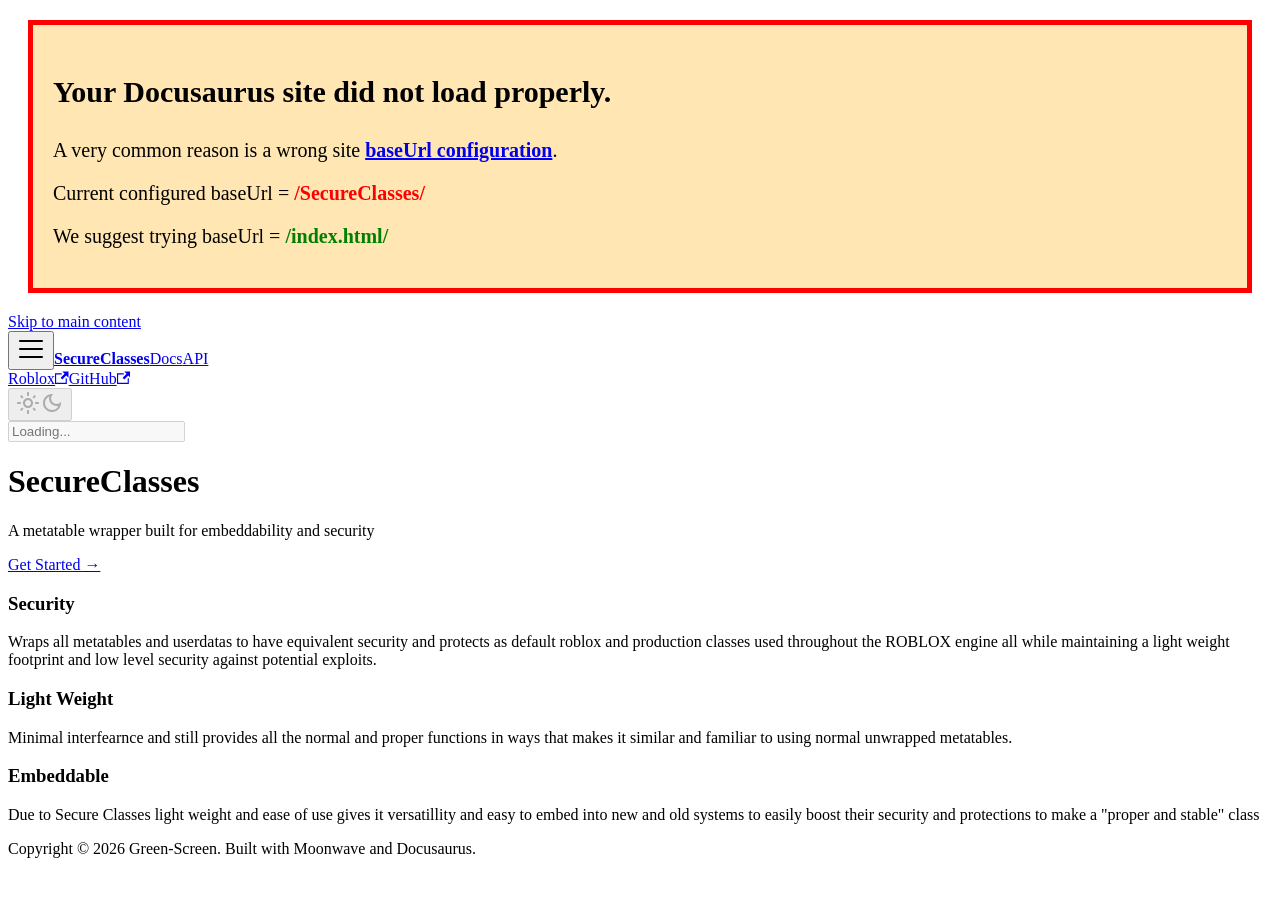
==== index.html @ a599e5f6 "Built and published by Moonwave" ====
<!doctype html>
<html lang="en" dir="ltr" class="plugin-pages plugin-id-default" data-has-hydrated="false">
<head>
<meta charset="UTF-8">
<meta name="generator" content="Docusaurus v3.7.0">
<title data-rh="true">SecureClasses | SecureClasses</title><meta data-rh="true" name="viewport" content="width=device-width,initial-scale=1"><meta data-rh="true" name="twitter:card" content="summary_large_image"><meta data-rh="true" property="og:url" content="https://Green-Screen.github.io/SecureClasses/"><meta data-rh="true" property="og:locale" content="en"><meta data-rh="true" name="docusaurus_locale" content="en"><meta data-rh="true" name="docusaurus_tag" content="default"><meta data-rh="true" name="docsearch:language" content="en"><meta data-rh="true" name="docsearch:docusaurus_tag" content="default"><meta data-rh="true" property="og:title" content="SecureClasses | SecureClasses"><link data-rh="true" rel="canonical" href="https://Green-Screen.github.io/SecureClasses/"><link data-rh="true" rel="alternate" href="https://Green-Screen.github.io/SecureClasses/" hreflang="en"><link data-rh="true" rel="alternate" href="https://Green-Screen.github.io/SecureClasses/" hreflang="x-default"><script data-rh="true">function insertBanner(){var n=document.createElement("div");n.id="__docusaurus-base-url-issue-banner-container";n.innerHTML='\n<div id="__docusaurus-base-url-issue-banner" style="border: thick solid red; background-color: rgb(255, 230, 179); margin: 20px; padding: 20px; font-size: 20px;">\n   <p style="font-weight: bold; font-size: 30px;">Your Docusaurus site did not load properly.</p>\n   <p>A very common reason is a wrong site <a href="https://docusaurus.io/docs/docusaurus.config.js/#baseUrl" style="font-weight: bold;">baseUrl configuration</a>.</p>\n   <p>Current configured baseUrl = <span style="font-weight: bold; color: red;">/SecureClasses/</span> </p>\n   <p>We suggest trying baseUrl = <span id="__docusaurus-base-url-issue-banner-suggestion-container" style="font-weight: bold; color: green;"></span></p>\n</div>\n',document.body.prepend(n);var e=document.getElementById("__docusaurus-base-url-issue-banner-suggestion-container"),s=window.location.pathname,o="/"===s.substr(-1)?s:s+"/";e.innerHTML=o}document.addEventListener("DOMContentLoaded",(function(){void 0===window.docusaurus&&insertBanner()}))</script><link rel="stylesheet" href="/SecureClasses/assets/css/styles.ece43c14.css">
<script src="/SecureClasses/assets/js/runtime~main.c794c65c.js" defer="defer"></script>
<script src="/SecureClasses/assets/js/main.7c1afcb1.js" defer="defer"></script>
</head>
<body class="navigation-with-keyboard">
<script>!function(){function t(t){document.documentElement.setAttribute("data-theme",t)}var e=function(){try{return new URLSearchParams(window.location.search).get("docusaurus-theme")}catch(t){}}()||function(){try{return window.localStorage.getItem("theme")}catch(t){}}();null!==e?t(e):window.matchMedia("(prefers-color-scheme: dark)").matches?t("dark"):(window.matchMedia("(prefers-color-scheme: light)").matches,t("light"))}(),function(){try{const c=new URLSearchParams(window.location.search).entries();for(var[t,e]of c)if(t.startsWith("docusaurus-data-")){var a=t.replace("docusaurus-data-","data-");document.documentElement.setAttribute(a,e)}}catch(t){}}()</script><div id="__docusaurus"><div role="region" aria-label="Skip to main content"><a class="skipToContent_fXgn" href="#__docusaurus_skipToContent_fallback">Skip to main content</a></div><nav aria-label="Main" class="navbar navbar--fixed-top"><div class="navbar__inner"><div class="navbar__items"><button aria-label="Toggle navigation bar" aria-expanded="false" class="navbar__toggle clean-btn" type="button"><svg width="30" height="30" viewBox="0 0 30 30" aria-hidden="true"><path stroke="currentColor" stroke-linecap="round" stroke-miterlimit="10" stroke-width="2" d="M4 7h22M4 15h22M4 23h22"></path></svg></button><a class="navbar__brand" href="/SecureClasses/"><b class="navbar__title text--truncate">SecureClasses</b></a><a class="navbar__item navbar__link" href="/SecureClasses/docs/intro">Docs</a><a class="navbar__item navbar__link" href="/SecureClasses/api/">API</a></div><div class="navbar__items navbar__items--right"><a href="https://green-screen.github.io/Portfolio/" target="_blank" rel="noopener noreferrer" class="navbar__item navbar__link discord-logo-link" title="Portfolio"></a><a href="https://www.roblox.com/users/432990469/profile" target="_blank" rel="noopener noreferrer" class="navbar__item navbar__link">Roblox<svg width="13.5" height="13.5" aria-hidden="true" viewBox="0 0 24 24" class="iconExternalLink_nPIU"><path fill="currentColor" d="M21 13v10h-21v-19h12v2h-10v15h17v-8h2zm3-12h-10.988l4.035 4-6.977 7.07 2.828 2.828 6.977-7.07 4.125 4.172v-11z"></path></svg></a><a href="https://github.com/Green-Screen/SecureClasses" target="_blank" rel="noopener noreferrer" class="navbar__item navbar__link">GitHub<svg width="13.5" height="13.5" aria-hidden="true" viewBox="0 0 24 24" class="iconExternalLink_nPIU"><path fill="currentColor" d="M21 13v10h-21v-19h12v2h-10v15h17v-8h2zm3-12h-10.988l4.035 4-6.977 7.07 2.828 2.828 6.977-7.07 4.125 4.172v-11z"></path></svg></a><div class="toggle_vylO colorModeToggle_DEke"><button class="clean-btn toggleButton_gllP toggleButtonDisabled_aARS" type="button" disabled="" title="Switch between dark and light mode (currently light mode)" aria-label="Switch between dark and light mode (currently light mode)" aria-live="polite" aria-pressed="false"><svg viewBox="0 0 24 24" width="24" height="24" class="lightToggleIcon_pyhR"><path fill="currentColor" d="M12,9c1.65,0,3,1.35,3,3s-1.35,3-3,3s-3-1.35-3-3S10.35,9,12,9 M12,7c-2.76,0-5,2.24-5,5s2.24,5,5,5s5-2.24,5-5 S14.76,7,12,7L12,7z M2,13l2,0c0.55,0,1-0.45,1-1s-0.45-1-1-1l-2,0c-0.55,0-1,0.45-1,1S1.45,13,2,13z M20,13l2,0c0.55,0,1-0.45,1-1 s-0.45-1-1-1l-2,0c-0.55,0-1,0.45-1,1S19.45,13,20,13z M11,2v2c0,0.55,0.45,1,1,1s1-0.45,1-1V2c0-0.55-0.45-1-1-1S11,1.45,11,2z M11,20v2c0,0.55,0.45,1,1,1s1-0.45,1-1v-2c0-0.55-0.45-1-1-1C11.45,19,11,19.45,11,20z M5.99,4.58c-0.39-0.39-1.03-0.39-1.41,0 c-0.39,0.39-0.39,1.03,0,1.41l1.06,1.06c0.39,0.39,1.03,0.39,1.41,0s0.39-1.03,0-1.41L5.99,4.58z M18.36,16.95 c-0.39-0.39-1.03-0.39-1.41,0c-0.39,0.39-0.39,1.03,0,1.41l1.06,1.06c0.39,0.39,1.03,0.39,1.41,0c0.39-0.39,0.39-1.03,0-1.41 L18.36,16.95z M19.42,5.99c0.39-0.39,0.39-1.03,0-1.41c-0.39-0.39-1.03-0.39-1.41,0l-1.06,1.06c-0.39,0.39-0.39,1.03,0,1.41 s1.03,0.39,1.41,0L19.42,5.99z M7.05,18.36c0.39-0.39,0.39-1.03,0-1.41c-0.39-0.39-1.03-0.39-1.41,0l-1.06,1.06 c-0.39,0.39-0.39,1.03,0,1.41s1.03,0.39,1.41,0L7.05,18.36z"></path></svg><svg viewBox="0 0 24 24" width="24" height="24" class="darkToggleIcon_wfgR"><path fill="currentColor" d="M9.37,5.51C9.19,6.15,9.1,6.82,9.1,7.5c0,4.08,3.32,7.4,7.4,7.4c0.68,0,1.35-0.09,1.99-0.27C17.45,17.19,14.93,19,12,19 c-3.86,0-7-3.14-7-7C5,9.07,6.81,6.55,9.37,5.51z M12,3c-4.97,0-9,4.03-9,9s4.03,9,9,9s9-4.03,9-9c0-0.46-0.04-0.92-0.1-1.36 c-0.98,1.37-2.58,2.26-4.4,2.26c-2.98,0-5.4-2.42-5.4-5.4c0-1.81,0.89-3.42,2.26-4.4C12.92,3.04,12.46,3,12,3L12,3z"></path></svg></button></div><div class="navbarSearchContainer_Bca1"><div class="navbar__search"><span aria-label="expand searchbar" role="button" class="search-icon" tabindex="0"></span><input id="search_input_react" type="search" placeholder="Loading..." aria-label="Search" class="navbar__search-input search-bar" disabled=""></div></div></div></div><div role="presentation" class="navbar-sidebar__backdrop"></div></nav><div id="__docusaurus_skipToContent_fallback" class="main-wrapper mainWrapper_z2l0"><header class="hero heroBanner_e1Bh"><div class="container"><h1 class="hero__title">SecureClasses</h1><p class="hero__subtitle">A metatable wrapper built for embeddability and security</p><div class="buttons_VwD3"><a class="button button--secondary button--lg" href="/SecureClasses/docs/intro">Get Started →</a></div></div></header><main><section class="features_WS6B"><div class="container"><div class="row"><div class="col col--4"><div class="text--center padding-horiz--md"><h3>Security</h3><p>Wraps all metatables and userdatas to have equivalent security and protects as default roblox and production classes used throughout the ROBLOX engine all while maintaining a light weight footprint and low level security against potential exploits.</p></div></div><div class="col col--4"><div class="text--center padding-horiz--md"><h3>Light Weight</h3><p>Minimal interfearnce and still provides all the normal and proper functions in ways that makes it similar and familiar to using normal unwrapped metatables.</p></div></div><div class="col col--4"><div class="text--center padding-horiz--md"><h3>Embeddable</h3><p>Due to Secure Classes light weight and ease of use gives it versatillity and easy to embed into new and old systems to easily boost their security and protections to make a &quot;proper and stable&quot; class</p></div></div></div></div></section><div class="container"></div></main></div><footer class="footer footer--dark"><div class="container container-fluid"><div class="footer__bottom text--center"><div class="footer__copyright">Copyright © 2026 Green-Screen. Built with Moonwave and Docusaurus.</div></div></div></footer></div>
</body>
</html>
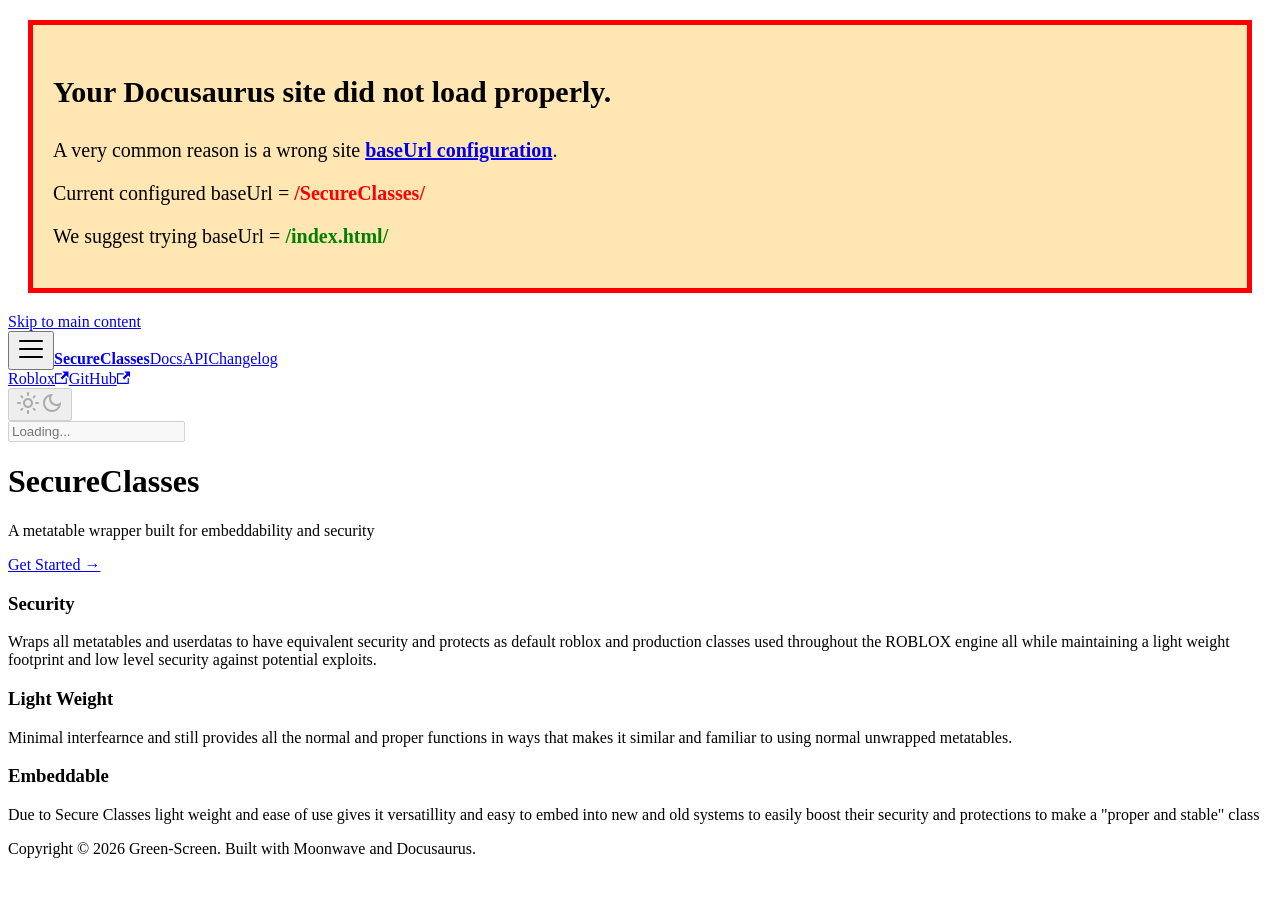
==== commit f3892761: "Built and published by Moonwave" ====
--- a/index.html
+++ b/index.html
@@ -3,11 +3,11 @@
 <head>
 <meta charset="UTF-8">
 <meta name="generator" content="Docusaurus v3.7.0">
-<title data-rh="true">SecureClasses | SecureClasses</title><meta data-rh="true" name="viewport" content="width=device-width,initial-scale=1"><meta data-rh="true" name="twitter:card" content="summary_large_image"><meta data-rh="true" property="og:url" content="https://Green-Screen.github.io/SecureClasses/"><meta data-rh="true" property="og:locale" content="en"><meta data-rh="true" name="docusaurus_locale" content="en"><meta data-rh="true" name="docusaurus_tag" content="default"><meta data-rh="true" name="docsearch:language" content="en"><meta data-rh="true" name="docsearch:docusaurus_tag" content="default"><meta data-rh="true" property="og:title" content="SecureClasses | SecureClasses"><link data-rh="true" rel="canonical" href="https://Green-Screen.github.io/SecureClasses/"><link data-rh="true" rel="alternate" href="https://Green-Screen.github.io/SecureClasses/" hreflang="en"><link data-rh="true" rel="alternate" href="https://Green-Screen.github.io/SecureClasses/" hreflang="x-default"><script data-rh="true">function insertBanner(){var n=document.createElement("div");n.id="__docusaurus-base-url-issue-banner-container";n.innerHTML='\n<div id="__docusaurus-base-url-issue-banner" style="border: thick solid red; background-color: rgb(255, 230, 179); margin: 20px; padding: 20px; font-size: 20px;">\n   <p style="font-weight: bold; font-size: 30px;">Your Docusaurus site did not load properly.</p>\n   <p>A very common reason is a wrong site <a href="https://docusaurus.io/docs/docusaurus.config.js/#baseUrl" style="font-weight: bold;">baseUrl configuration</a>.</p>\n   <p>Current configured baseUrl = <span style="font-weight: bold; color: red;">/SecureClasses/</span> </p>\n   <p>We suggest trying baseUrl = <span id="__docusaurus-base-url-issue-banner-suggestion-container" style="font-weight: bold; color: green;"></span></p>\n</div>\n',document.body.prepend(n);var e=document.getElementById("__docusaurus-base-url-issue-banner-suggestion-container"),s=window.location.pathname,o="/"===s.substr(-1)?s:s+"/";e.innerHTML=o}document.addEventListener("DOMContentLoaded",(function(){void 0===window.docusaurus&&insertBanner()}))</script><link rel="stylesheet" href="/SecureClasses/assets/css/styles.ece43c14.css">
-<script src="/SecureClasses/assets/js/runtime~main.c794c65c.js" defer="defer"></script>
-<script src="/SecureClasses/assets/js/main.7c1afcb1.js" defer="defer"></script>
+<title data-rh="true">SecureClasses | SecureClasses</title><meta data-rh="true" name="viewport" content="width=device-width,initial-scale=1"><meta data-rh="true" name="twitter:card" content="summary_large_image"><meta data-rh="true" property="og:url" content="https://Green-Screen.github.io/SecureClasses/"><meta data-rh="true" property="og:locale" content="en"><meta data-rh="true" name="docusaurus_locale" content="en"><meta data-rh="true" name="docusaurus_tag" content="default"><meta data-rh="true" name="docsearch:language" content="en"><meta data-rh="true" name="docsearch:docusaurus_tag" content="default"><meta data-rh="true" property="og:title" content="SecureClasses | SecureClasses"><link data-rh="true" rel="canonical" href="https://Green-Screen.github.io/SecureClasses/"><link data-rh="true" rel="alternate" href="https://Green-Screen.github.io/SecureClasses/" hreflang="en"><link data-rh="true" rel="alternate" href="https://Green-Screen.github.io/SecureClasses/" hreflang="x-default"><script data-rh="true">function insertBanner(){var n=document.createElement("div");n.id="__docusaurus-base-url-issue-banner-container";n.innerHTML='\n<div id="__docusaurus-base-url-issue-banner" style="border: thick solid red; background-color: rgb(255, 230, 179); margin: 20px; padding: 20px; font-size: 20px;">\n   <p style="font-weight: bold; font-size: 30px;">Your Docusaurus site did not load properly.</p>\n   <p>A very common reason is a wrong site <a href="https://docusaurus.io/docs/docusaurus.config.js/#baseUrl" style="font-weight: bold;">baseUrl configuration</a>.</p>\n   <p>Current configured baseUrl = <span style="font-weight: bold; color: red;">/SecureClasses/</span> </p>\n   <p>We suggest trying baseUrl = <span id="__docusaurus-base-url-issue-banner-suggestion-container" style="font-weight: bold; color: green;"></span></p>\n</div>\n',document.body.prepend(n);var e=document.getElementById("__docusaurus-base-url-issue-banner-suggestion-container"),s=window.location.pathname,o="/"===s.substr(-1)?s:s+"/";e.innerHTML=o}document.addEventListener("DOMContentLoaded",(function(){void 0===window.docusaurus&&insertBanner()}))</script><link rel="stylesheet" href="/SecureClasses/assets/css/styles.9d8afafb.css">
+<script src="/SecureClasses/assets/js/runtime~main.7c076fb6.js" defer="defer"></script>
+<script src="/SecureClasses/assets/js/main.94a97fb1.js" defer="defer"></script>
 </head>
 <body class="navigation-with-keyboard">
-<script>!function(){function t(t){document.documentElement.setAttribute("data-theme",t)}var e=function(){try{return new URLSearchParams(window.location.search).get("docusaurus-theme")}catch(t){}}()||function(){try{return window.localStorage.getItem("theme")}catch(t){}}();null!==e?t(e):window.matchMedia("(prefers-color-scheme: dark)").matches?t("dark"):(window.matchMedia("(prefers-color-scheme: light)").matches,t("light"))}(),function(){try{const c=new URLSearchParams(window.location.search).entries();for(var[t,e]of c)if(t.startsWith("docusaurus-data-")){var a=t.replace("docusaurus-data-","data-");document.documentElement.setAttribute(a,e)}}catch(t){}}()</script><div id="__docusaurus"><div role="region" aria-label="Skip to main content"><a class="skipToContent_fXgn" href="#__docusaurus_skipToContent_fallback">Skip to main content</a></div><nav aria-label="Main" class="navbar navbar--fixed-top"><div class="navbar__inner"><div class="navbar__items"><button aria-label="Toggle navigation bar" aria-expanded="false" class="navbar__toggle clean-btn" type="button"><svg width="30" height="30" viewBox="0 0 30 30" aria-hidden="true"><path stroke="currentColor" stroke-linecap="round" stroke-miterlimit="10" stroke-width="2" d="M4 7h22M4 15h22M4 23h22"></path></svg></button><a class="navbar__brand" href="/SecureClasses/"><b class="navbar__title text--truncate">SecureClasses</b></a><a class="navbar__item navbar__link" href="/SecureClasses/docs/intro">Docs</a><a class="navbar__item navbar__link" href="/SecureClasses/api/">API</a></div><div class="navbar__items navbar__items--right"><a href="https://green-screen.github.io/Portfolio/" target="_blank" rel="noopener noreferrer" class="navbar__item navbar__link discord-logo-link" title="Portfolio"></a><a href="https://www.roblox.com/users/432990469/profile" target="_blank" rel="noopener noreferrer" class="navbar__item navbar__link">Roblox<svg width="13.5" height="13.5" aria-hidden="true" viewBox="0 0 24 24" class="iconExternalLink_nPIU"><path fill="currentColor" d="M21 13v10h-21v-19h12v2h-10v15h17v-8h2zm3-12h-10.988l4.035 4-6.977 7.07 2.828 2.828 6.977-7.07 4.125 4.172v-11z"></path></svg></a><a href="https://github.com/Green-Screen/SecureClasses" target="_blank" rel="noopener noreferrer" class="navbar__item navbar__link">GitHub<svg width="13.5" height="13.5" aria-hidden="true" viewBox="0 0 24 24" class="iconExternalLink_nPIU"><path fill="currentColor" d="M21 13v10h-21v-19h12v2h-10v15h17v-8h2zm3-12h-10.988l4.035 4-6.977 7.07 2.828 2.828 6.977-7.07 4.125 4.172v-11z"></path></svg></a><div class="toggle_vylO colorModeToggle_DEke"><button class="clean-btn toggleButton_gllP toggleButtonDisabled_aARS" type="button" disabled="" title="Switch between dark and light mode (currently light mode)" aria-label="Switch between dark and light mode (currently light mode)" aria-live="polite" aria-pressed="false"><svg viewBox="0 0 24 24" width="24" height="24" class="lightToggleIcon_pyhR"><path fill="currentColor" d="M12,9c1.65,0,3,1.35,3,3s-1.35,3-3,3s-3-1.35-3-3S10.35,9,12,9 M12,7c-2.76,0-5,2.24-5,5s2.24,5,5,5s5-2.24,5-5 S14.76,7,12,7L12,7z M2,13l2,0c0.55,0,1-0.45,1-1s-0.45-1-1-1l-2,0c-0.55,0-1,0.45-1,1S1.45,13,2,13z M20,13l2,0c0.55,0,1-0.45,1-1 s-0.45-1-1-1l-2,0c-0.55,0-1,0.45-1,1S19.45,13,20,13z M11,2v2c0,0.55,0.45,1,1,1s1-0.45,1-1V2c0-0.55-0.45-1-1-1S11,1.45,11,2z M11,20v2c0,0.55,0.45,1,1,1s1-0.45,1-1v-2c0-0.55-0.45-1-1-1C11.45,19,11,19.45,11,20z M5.99,4.58c-0.39-0.39-1.03-0.39-1.41,0 c-0.39,0.39-0.39,1.03,0,1.41l1.06,1.06c0.39,0.39,1.03,0.39,1.41,0s0.39-1.03,0-1.41L5.99,4.58z M18.36,16.95 c-0.39-0.39-1.03-0.39-1.41,0c-0.39,0.39-0.39,1.03,0,1.41l1.06,1.06c0.39,0.39,1.03,0.39,1.41,0c0.39-0.39,0.39-1.03,0-1.41 L18.36,16.95z M19.42,5.99c0.39-0.39,0.39-1.03,0-1.41c-0.39-0.39-1.03-0.39-1.41,0l-1.06,1.06c-0.39,0.39-0.39,1.03,0,1.41 s1.03,0.39,1.41,0L19.42,5.99z M7.05,18.36c0.39-0.39,0.39-1.03,0-1.41c-0.39-0.39-1.03-0.39-1.41,0l-1.06,1.06 c-0.39,0.39-0.39,1.03,0,1.41s1.03,0.39,1.41,0L7.05,18.36z"></path></svg><svg viewBox="0 0 24 24" width="24" height="24" class="darkToggleIcon_wfgR"><path fill="currentColor" d="M9.37,5.51C9.19,6.15,9.1,6.82,9.1,7.5c0,4.08,3.32,7.4,7.4,7.4c0.68,0,1.35-0.09,1.99-0.27C17.45,17.19,14.93,19,12,19 c-3.86,0-7-3.14-7-7C5,9.07,6.81,6.55,9.37,5.51z M12,3c-4.97,0-9,4.03-9,9s4.03,9,9,9s9-4.03,9-9c0-0.46-0.04-0.92-0.1-1.36 c-0.98,1.37-2.58,2.26-4.4,2.26c-2.98,0-5.4-2.42-5.4-5.4c0-1.81,0.89-3.42,2.26-4.4C12.92,3.04,12.46,3,12,3L12,3z"></path></svg></button></div><div class="navbarSearchContainer_Bca1"><div class="navbar__search"><span aria-label="expand searchbar" role="button" class="search-icon" tabindex="0"></span><input id="search_input_react" type="search" placeholder="Loading..." aria-label="Search" class="navbar__search-input search-bar" disabled=""></div></div></div></div><div role="presentation" class="navbar-sidebar__backdrop"></div></nav><div id="__docusaurus_skipToContent_fallback" class="main-wrapper mainWrapper_z2l0"><header class="hero heroBanner_e1Bh"><div class="container"><h1 class="hero__title">SecureClasses</h1><p class="hero__subtitle">A metatable wrapper built for embeddability and security</p><div class="buttons_VwD3"><a class="button button--secondary button--lg" href="/SecureClasses/docs/intro">Get Started →</a></div></div></header><main><section class="features_WS6B"><div class="container"><div class="row"><div class="col col--4"><div class="text--center padding-horiz--md"><h3>Security</h3><p>Wraps all metatables and userdatas to have equivalent security and protects as default roblox and production classes used throughout the ROBLOX engine all while maintaining a light weight footprint and low level security against potential exploits.</p></div></div><div class="col col--4"><div class="text--center padding-horiz--md"><h3>Light Weight</h3><p>Minimal interfearnce and still provides all the normal and proper functions in ways that makes it similar and familiar to using normal unwrapped metatables.</p></div></div><div class="col col--4"><div class="text--center padding-horiz--md"><h3>Embeddable</h3><p>Due to Secure Classes light weight and ease of use gives it versatillity and easy to embed into new and old systems to easily boost their security and protections to make a &quot;proper and stable&quot; class</p></div></div></div></div></section><div class="container"></div></main></div><footer class="footer footer--dark"><div class="container container-fluid"><div class="footer__bottom text--center"><div class="footer__copyright">Copyright © 2026 Green-Screen. Built with Moonwave and Docusaurus.</div></div></div></footer></div>
+<script>!function(){function t(t){document.documentElement.setAttribute("data-theme",t)}var e=function(){try{return new URLSearchParams(window.location.search).get("docusaurus-theme")}catch(t){}}()||function(){try{return window.localStorage.getItem("theme")}catch(t){}}();null!==e?t(e):window.matchMedia("(prefers-color-scheme: dark)").matches?t("dark"):(window.matchMedia("(prefers-color-scheme: light)").matches,t("light"))}(),function(){try{const c=new URLSearchParams(window.location.search).entries();for(var[t,e]of c)if(t.startsWith("docusaurus-data-")){var a=t.replace("docusaurus-data-","data-");document.documentElement.setAttribute(a,e)}}catch(t){}}()</script><div id="__docusaurus"><div role="region" aria-label="Skip to main content"><a class="skipToContent_fXgn" href="#__docusaurus_skipToContent_fallback">Skip to main content</a></div><nav aria-label="Main" class="navbar navbar--fixed-top"><div class="navbar__inner"><div class="navbar__items"><button aria-label="Toggle navigation bar" aria-expanded="false" class="navbar__toggle clean-btn" type="button"><svg width="30" height="30" viewBox="0 0 30 30" aria-hidden="true"><path stroke="currentColor" stroke-linecap="round" stroke-miterlimit="10" stroke-width="2" d="M4 7h22M4 15h22M4 23h22"></path></svg></button><a class="navbar__brand" href="/SecureClasses/"><b class="navbar__title text--truncate">SecureClasses</b></a><a class="navbar__item navbar__link" href="/SecureClasses/docs/intro">Docs</a><a class="navbar__item navbar__link" href="/SecureClasses/api/">API</a><a class="navbar__item navbar__link" href="/SecureClasses/changelog">Changelog</a></div><div class="navbar__items navbar__items--right"><a href="https://green-screen.github.io/Portfolio/" target="_blank" rel="noopener noreferrer" class="navbar__item navbar__link discord-logo-link" title="Portfolio"></a><a href="https://www.roblox.com/users/432990469/profile" target="_blank" rel="noopener noreferrer" class="navbar__item navbar__link">Roblox<svg width="13.5" height="13.5" aria-hidden="true" viewBox="0 0 24 24" class="iconExternalLink_nPIU"><path fill="currentColor" d="M21 13v10h-21v-19h12v2h-10v15h17v-8h2zm3-12h-10.988l4.035 4-6.977 7.07 2.828 2.828 6.977-7.07 4.125 4.172v-11z"></path></svg></a><a href="https://github.com/Green-Screen/SecureClasses" target="_blank" rel="noopener noreferrer" class="navbar__item navbar__link">GitHub<svg width="13.5" height="13.5" aria-hidden="true" viewBox="0 0 24 24" class="iconExternalLink_nPIU"><path fill="currentColor" d="M21 13v10h-21v-19h12v2h-10v15h17v-8h2zm3-12h-10.988l4.035 4-6.977 7.07 2.828 2.828 6.977-7.07 4.125 4.172v-11z"></path></svg></a><div class="toggle_vylO colorModeToggle_DEke"><button class="clean-btn toggleButton_gllP toggleButtonDisabled_aARS" type="button" disabled="" title="Switch between dark and light mode (currently light mode)" aria-label="Switch between dark and light mode (currently light mode)" aria-live="polite" aria-pressed="false"><svg viewBox="0 0 24 24" width="24" height="24" class="lightToggleIcon_pyhR"><path fill="currentColor" d="M12,9c1.65,0,3,1.35,3,3s-1.35,3-3,3s-3-1.35-3-3S10.35,9,12,9 M12,7c-2.76,0-5,2.24-5,5s2.24,5,5,5s5-2.24,5-5 S14.76,7,12,7L12,7z M2,13l2,0c0.55,0,1-0.45,1-1s-0.45-1-1-1l-2,0c-0.55,0-1,0.45-1,1S1.45,13,2,13z M20,13l2,0c0.55,0,1-0.45,1-1 s-0.45-1-1-1l-2,0c-0.55,0-1,0.45-1,1S19.45,13,20,13z M11,2v2c0,0.55,0.45,1,1,1s1-0.45,1-1V2c0-0.55-0.45-1-1-1S11,1.45,11,2z M11,20v2c0,0.55,0.45,1,1,1s1-0.45,1-1v-2c0-0.55-0.45-1-1-1C11.45,19,11,19.45,11,20z M5.99,4.58c-0.39-0.39-1.03-0.39-1.41,0 c-0.39,0.39-0.39,1.03,0,1.41l1.06,1.06c0.39,0.39,1.03,0.39,1.41,0s0.39-1.03,0-1.41L5.99,4.58z M18.36,16.95 c-0.39-0.39-1.03-0.39-1.41,0c-0.39,0.39-0.39,1.03,0,1.41l1.06,1.06c0.39,0.39,1.03,0.39,1.41,0c0.39-0.39,0.39-1.03,0-1.41 L18.36,16.95z M19.42,5.99c0.39-0.39,0.39-1.03,0-1.41c-0.39-0.39-1.03-0.39-1.41,0l-1.06,1.06c-0.39,0.39-0.39,1.03,0,1.41 s1.03,0.39,1.41,0L19.42,5.99z M7.05,18.36c0.39-0.39,0.39-1.03,0-1.41c-0.39-0.39-1.03-0.39-1.41,0l-1.06,1.06 c-0.39,0.39-0.39,1.03,0,1.41s1.03,0.39,1.41,0L7.05,18.36z"></path></svg><svg viewBox="0 0 24 24" width="24" height="24" class="darkToggleIcon_wfgR"><path fill="currentColor" d="M9.37,5.51C9.19,6.15,9.1,6.82,9.1,7.5c0,4.08,3.32,7.4,7.4,7.4c0.68,0,1.35-0.09,1.99-0.27C17.45,17.19,14.93,19,12,19 c-3.86,0-7-3.14-7-7C5,9.07,6.81,6.55,9.37,5.51z M12,3c-4.97,0-9,4.03-9,9s4.03,9,9,9s9-4.03,9-9c0-0.46-0.04-0.92-0.1-1.36 c-0.98,1.37-2.58,2.26-4.4,2.26c-2.98,0-5.4-2.42-5.4-5.4c0-1.81,0.89-3.42,2.26-4.4C12.92,3.04,12.46,3,12,3L12,3z"></path></svg></button></div><div class="navbarSearchContainer_Bca1"><div class="navbar__search"><span aria-label="expand searchbar" role="button" class="search-icon" tabindex="0"></span><input id="search_input_react" type="search" placeholder="Loading..." aria-label="Search" class="navbar__search-input search-bar" disabled=""></div></div></div></div><div role="presentation" class="navbar-sidebar__backdrop"></div></nav><div id="__docusaurus_skipToContent_fallback" class="main-wrapper mainWrapper_z2l0"><header class="hero heroBanner_e1Bh"><div class="container"><h1 class="hero__title">SecureClasses</h1><p class="hero__subtitle">A metatable wrapper built for embeddability and security</p><div class="buttons_VwD3"><a class="button button--secondary button--lg" href="/SecureClasses/docs/intro">Get Started →</a></div></div></header><main><section class="features_WS6B"><div class="container"><div class="row"><div class="col col--4"><div class="text--center padding-horiz--md"><h3>Security</h3><p>Wraps all metatables and userdatas to have equivalent security and protects as default roblox and production classes used throughout the ROBLOX engine all while maintaining a light weight footprint and low level security against potential exploits.</p></div></div><div class="col col--4"><div class="text--center padding-horiz--md"><h3>Light Weight</h3><p>Minimal interfearnce and still provides all the normal and proper functions in ways that makes it similar and familiar to using normal unwrapped metatables.</p></div></div><div class="col col--4"><div class="text--center padding-horiz--md"><h3>Embeddable</h3><p>Due to Secure Classes light weight and ease of use gives it versatillity and easy to embed into new and old systems to easily boost their security and protections to make a &quot;proper and stable&quot; class</p></div></div></div></div></section><div class="container"></div></main></div><footer class="footer footer--dark"><div class="container container-fluid"><div class="footer__bottom text--center"><div class="footer__copyright">Copyright © 2026 Green-Screen. Built with Moonwave and Docusaurus.</div></div></div></footer></div>
 </body>
 </html>
